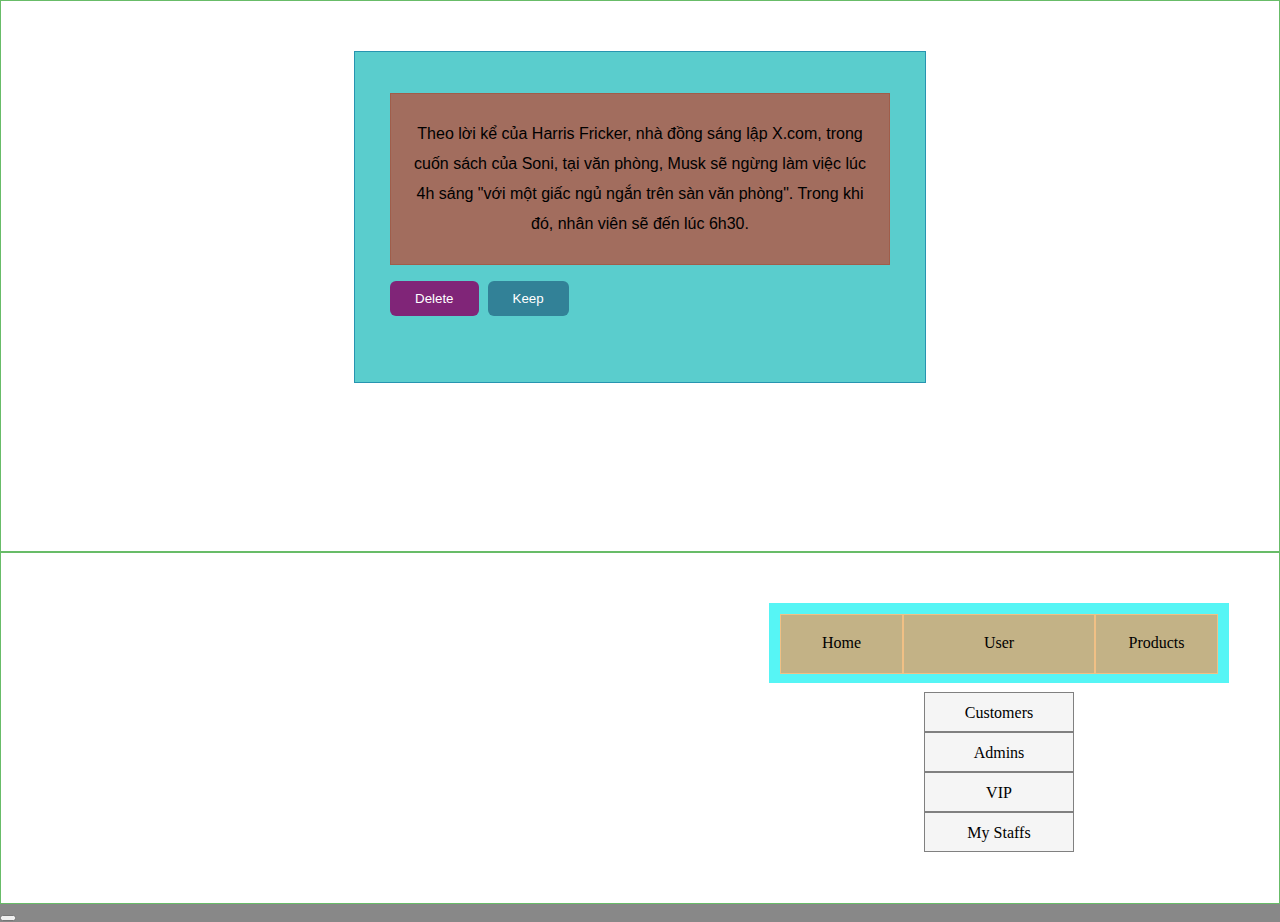
==== index.html @ 5bcaa8a6 "Add files via upload" ====
<!DOCTYPE html>
<!DOCTYPE html>
<html lang="en">
<head>
    <meta charset="UTF-8">
    <meta http-equiv="X-UA-Compatible" content="IE=edge">
    <meta name="viewport" content="width=device-width, initial-scale=1.0">
    <title>Document</title>
    <link rel="stylesheet" href="main.css">
</head>
<body>
    <div id="practice">
        <div class="practice__one">
            <div class="practice__child">
                    <p class="practice__content">
                       Theo lời kể của Harris Fricker, nhà đồng sáng lập X.com,
                       trong cuốn sách của Soni, tại văn phòng, Musk sẽ ngừng làm 
                       việc lúc 4h sáng "với một giấc ngủ ngắn trên sàn văn phòng".
                       Trong khi đó, nhân viên sẽ đến lúc 6h30.
                    </p>
                    <button class="practice__btn practice--delete">Delete</button>
                    <button class="practice__btn practice--keep">Keep</button>
            </div>
        </div>
        <div class="practice__two">
            <div class="practice__menu">
                <ul class="practice__ul">
                    <li class="practice__li">Home</li>
                    <li class="practice__li li--hover">User
                        <ul class="practice__menu2">
                            <li class="practice__menu2__child">Customers</li>
                            <li class="practice__menu2__child">Admins</li>
                            <li class="practice__menu2__child">VIP</li>
                            <li class="practice__menu2__child">My Staffs</li>
                        </ul>
                    </li>
                    <li class="practice__li">Products</li>
                </ul>
            </div>
        </div>
        <div class="practice__three">
            <div class="box">
                <div class="box__one"></div>
                <div class="box__two"></div>
                <div class="box__three"></div>
                <button class="btn"></button>
            </div>
        </div>
    </div>
</body>
</html>
---- main.css ----
body {
    margin: 0;
}
#practice {
    background-color: #888;
    height: auto;
}
                /* CSS practice__one */
.practice__one {
    background-color: white;
    border: 1px solid rgb(104, 188, 104);
    padding: 50px;
    height: 450px;
}
.practice__child {
    background-color: rgba(13, 182, 182, 0.683);
    border: 1px solid rgb(39, 148, 176);
    padding: 25px 35px 50px 35px;
    margin: auto;
    width: 500px;
}
.practice__content {
    font-size: 16px;
    font-family:Verdana, Geneva, Tahoma, sans-serif;
    line-height: 30px;
    text-align: center;
    padding: 25px 20px;
    background-color: rgba(187, 76, 56, 0.749);
    border: 1px solid rgba(157, 71, 47, 0.418);  
}
.practice__btn {
    background-color: transparent;
    border: none;
    outline: none;
    color: white;
    padding: 10px 25px;
    border-radius: 6px;
    margin: 0 5px 16px 0;
}
.practice--delete {
    background-color: rgb(128, 37, 120);
}
.practice--keep {
    background-color: rgb(50, 129, 151);
}
.practice--delete:hover {
    wid
}
                /* CSS practice__two */
.practice__two {
    background-color: white;
    border: 1px solid rgb(104, 188, 104);
    height: 350px;
    position: relative;
}
.practice__menu {
    position: absolute;
    top: 50px;
    right: 50px;
    background-color: rgb(86, 245, 245);
    margin: 0;
    padding: 5px;
    width: 450px;
    height: 70px;
    
}
.practice__ul {
    display: flex;
    list-style: none;
    background-color: rgba(211, 169, 118, 0.879);
    justify-content: space-around;
    margin: 6px;
    padding: 0;
    height: 60px;
}
.practice__li {
    text-align: center;
    border: 1px solid rgb(240, 192, 133);
    flex: 1;
    padding: 19px 20px;
    box-sizing: border-box;
}
.practice__menu2 {
    list-style: none;
    display: flex;
    flex-direction: column;
    padding: 0;
    margin-top: 40px;
    background-color: whitesmoke;

}
.practice__menu2__child {
    border: 1px solid gray;
    width: 150px;
    height: 40px;
    padding: 11px 20px;
    box-sizing: border-box;
}
/* .li--hover:hover {
    color: red;
    animation: menuChild ease .3s, fadeOut linear 1s forwards;
}
@keyframes menuChild {
    from{
        opacity: 0;
        transform: translateX(calc(100% + 186px));
    }
    to{
        opacity: 1;
        transform: translateX(0);
    }
}
@keyframes fadeOut{
    to{
        opacity: 0;
    }
} */
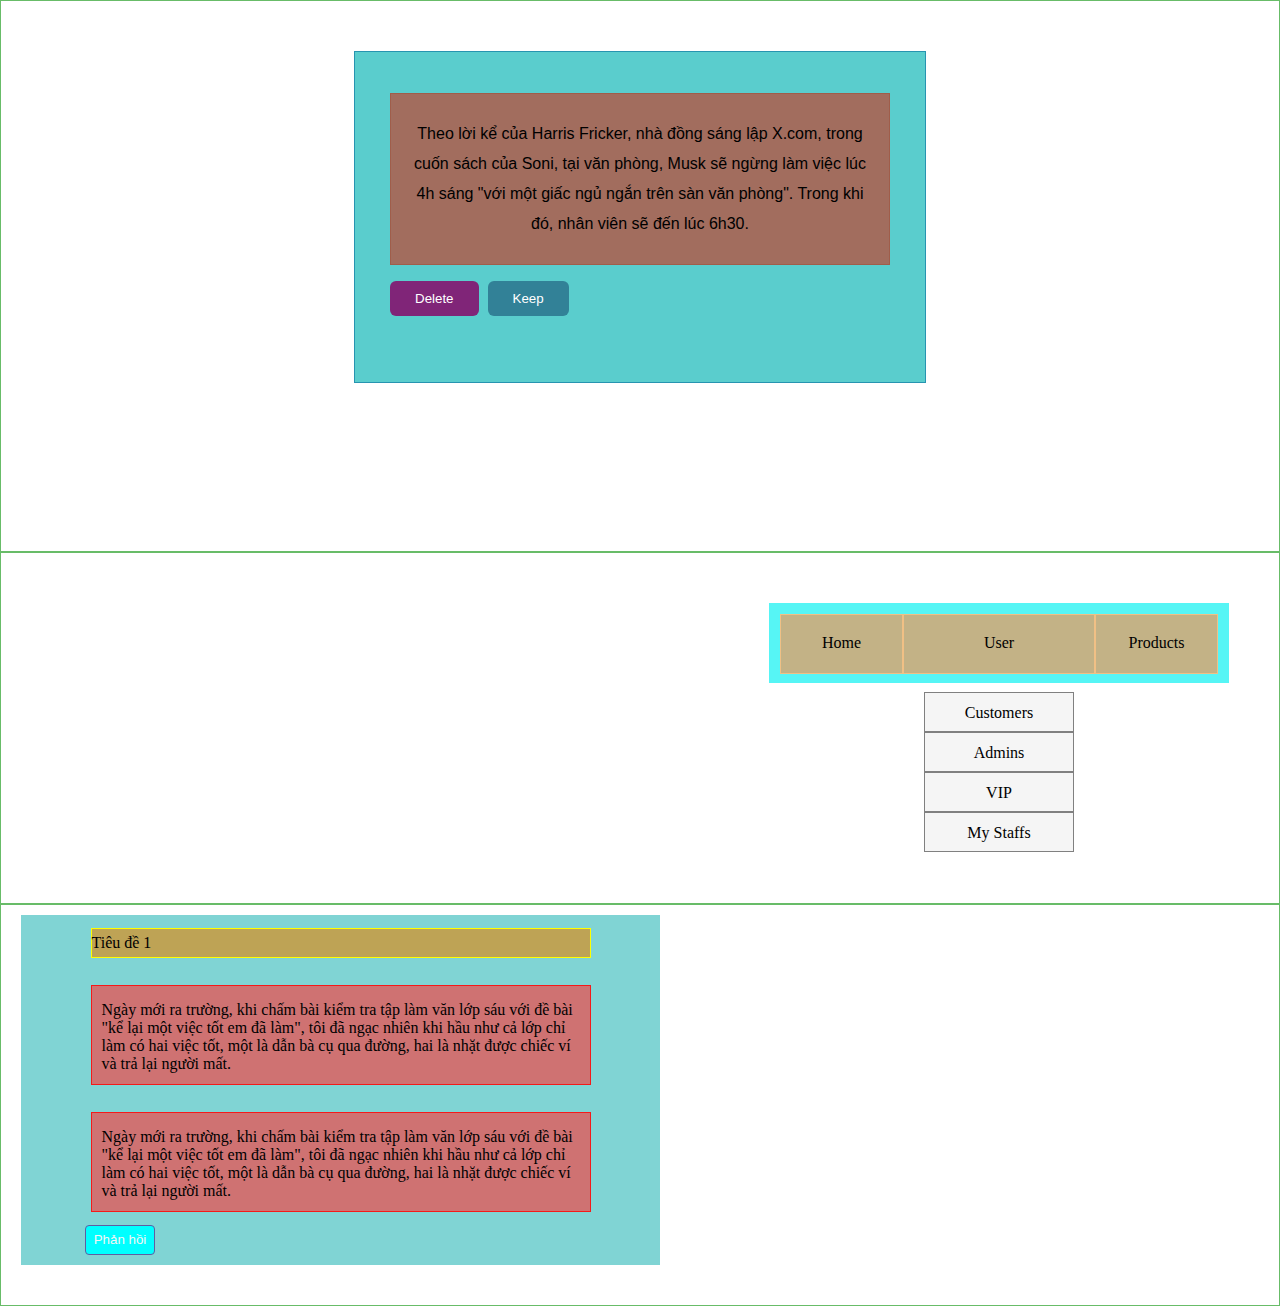
==== commit 0fd6a97e: "chú thích vào đây để biết commit gì sau này xem code lại cũng hiểu được đã làm gì." ====
--- a/index.html
+++ b/index.html
@@ -1,6 +1,7 @@
 <!DOCTYPE html>
 <!DOCTYPE html>
 <html lang="en">
+
 <head>
     <meta charset="UTF-8">
     <meta http-equiv="X-UA-Compatible" content="IE=edge">
@@ -8,18 +9,19 @@
     <title>Document</title>
     <link rel="stylesheet" href="main.css">
 </head>
+
 <body>
     <div id="practice">
         <div class="practice__one">
             <div class="practice__child">
-                    <p class="practice__content">
-                       Theo lời kể của Harris Fricker, nhà đồng sáng lập X.com,
-                       trong cuốn sách của Soni, tại văn phòng, Musk sẽ ngừng làm 
-                       việc lúc 4h sáng "với một giấc ngủ ngắn trên sàn văn phòng".
-                       Trong khi đó, nhân viên sẽ đến lúc 6h30.
-                    </p>
-                    <button class="practice__btn practice--delete">Delete</button>
-                    <button class="practice__btn practice--keep">Keep</button>
+                <p class="practice__content">
+                    Theo lời kể của Harris Fricker, nhà đồng sáng lập X.com,
+                    trong cuốn sách của Soni, tại văn phòng, Musk sẽ ngừng làm
+                    việc lúc 4h sáng "với một giấc ngủ ngắn trên sàn văn phòng".
+                    Trong khi đó, nhân viên sẽ đến lúc 6h30.
+                </p>
+                <button class="practice__btn practice--delete">Delete</button>
+                <button class="practice__btn practice--keep">Keep</button>
             </div>
         </div>
         <div class="practice__two">
@@ -40,12 +42,17 @@
         </div>
         <div class="practice__three">
             <div class="box">
-                <div class="box__one"></div>
-                <div class="box__two"></div>
-                <div class="box__three"></div>
-                <button class="btn"></button>
+                <div class="box__one box--title">Tiêu đề 1</div>
+                <div class="box__child box--content">Ngày mới ra trường, khi chấm bài kiểm tra tập làm văn lớp sáu với đề bài "kể lại
+                    một việc tốt em đã làm", tôi đã ngạc nhiên khi hầu như cả lớp chỉ làm có hai việc tốt, một là dẫn bà
+                    cụ qua đường, hai là nhặt được chiếc ví và trả lại người mất.</div>
+                <div class="box__child box--content">Ngày mới ra trường, khi chấm bài kiểm tra tập làm văn lớp sáu với đề bài "kể lại
+                    một việc tốt em đã làm", tôi đã ngạc nhiên khi hầu như cả lớp chỉ làm có hai việc tốt, một là dẫn bà
+                    cụ qua đường, hai là nhặt được chiếc ví và trả lại người mất.</div>
+                <button class="box__two box--btn">Phản hồi</button>
             </div>
         </div>
     </div>
 </body>
+
 </html>--- a/main.css
+++ b/main.css
@@ -115,6 +115,53 @@
         opacity: 0;
     }
 } */
+    /* CSS practice__three */
+.practice__three {
+    background-color: white;
+    height: 400px;
+    border: 1px solid rgb(104, 188, 104);
+    position: relative;
+}
+.box {
+    display: flex;
+    flex-direction: column;
+    justify-content: space-around;
+    width: 50%;
+    height: 350px;
+    background-color: rgb(128, 212, 212);
+    position: absolute;
+    top: 10px;
+    left: 20px;
+}
+.box__one {
+    width: 500px;
+    height: 30px;
+    background-color: rgba(203, 152, 58, 0.826);
+    border: 1px solid yellow;
+    margin: auto;
+    padding-top: 5px;
+    box-sizing: border-box;
+}
+.box__child {
+    width: 500px;
+    height: 100px;
+    background-color: rgba(244, 69, 69, 0.687);
+    border: 1px solid rgba(255, 0, 0, 0.774);
+    margin: auto;
+    padding: 15px 10px 10px;
+    box-sizing: border-box;
+}
+.box--btn {
+    color: whitesmoke;
+    background-color: aqua;
+    border-radius: 4px;
+    outline: none;
+    border: 1px solid rgb(94, 94, 162);
+    width: 70px;
+    height: 30px;
+    margin-left: 64px;
+    margin-bottom: 10px;
+}
 
 
 
@@ -129,5 +176,3 @@
 
 
 
-
-
